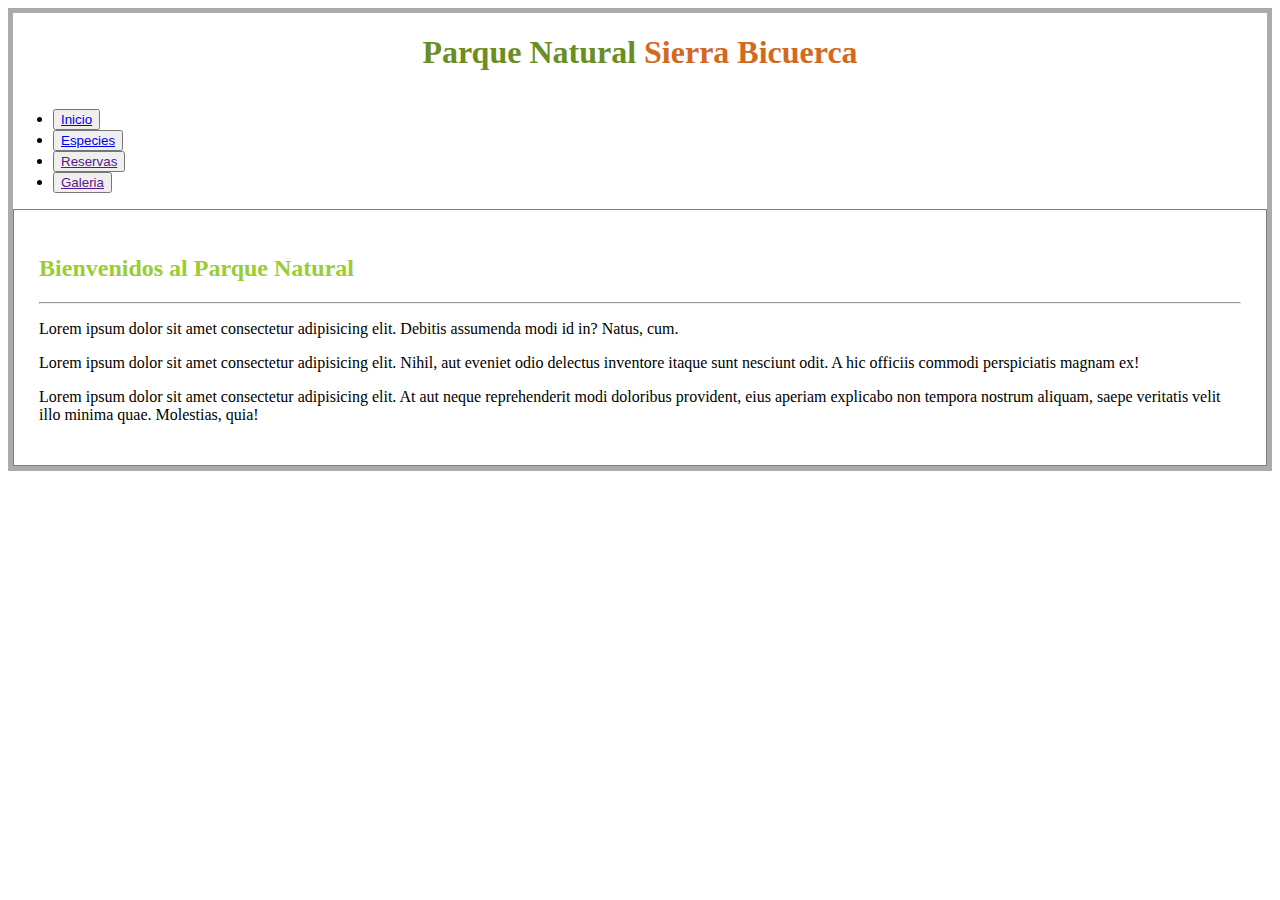
==== pages/Index6.html @ ff1c1876 "msg" ====
<!DOCTYPE html>
<html lang="en">
<head>
    <meta charset="UTF-8">
    <meta http-equiv="X-UA-Compatible" content="IE=edge">
    <meta name="viewport" content="width=device-width, initial-scale=1.0">
    <title>Document</title>
    <link rel="stylesheet" href="../css/Estilo.css">
</head>
<body>
    <div class="div">
        
            <h1> Parque Natural <span style="color:chocolate;"> Sierra Bicuerca</span> </h1>
            
            <div class="divbutton"> 
                <ul>
                    <li> <button> <a href="/index.html"> Inicio</a> </button> </li>
                    <li> <button> <a href="../pages/Especies.html"> Especies </a> </button> </li>
                    <li> <button> <a href="">Reservas</a> </button> </li>
                    <li> <button> <a href=""> Galeria</a> </button> </li>
                </ul>
            </div>

            <div class="content">
                <h2> Bienvenidos al Parque Natural</h2>
                <hr>

                <p> Lorem ipsum dolor sit amet consectetur adipisicing elit. Debitis assumenda modi id in? Natus, cum.</p>
                <p> Lorem ipsum dolor sit amet consectetur adipisicing elit. Nihil, aut eveniet odio delectus inventore itaque sunt nesciunt odit. A hic officiis commodi perspiciatis magnam ex!</p>
                <p> Lorem ipsum dolor sit amet consectetur adipisicing elit. At aut neque reprehenderit modi doloribus provident, eius aperiam explicabo non tempora nostrum aliquam, saepe veritatis velit illo minima quae. Molestias, quia!</p>
            </div>
            
        </div>
        
        
    
    </div>
    
</body>
</html>
---- css/Estilo.css ----
body {
    font-family: 'Lucida Sans Unicode';
}

h1 {
    color: olivedrab; text-align:center;
    float:left
    border: 4px solid;
}

h2{
    color:yellowgreen;
}

h3, h4, h5 {
    color: chocolate;
}

.div{
    border: 5px rgb(172, 171, 171) solid;
    padding:;
    float: left;
}

.divbutton {
    float:left;
    width: 100%;
}


.div1 {
    height: 100 px;
    border: 2px;
    width: 15%;
    float: left;
    margin-top: 200px;
    margin-right: 15px;
}

.content {
    border: grey 1px solid;
    padding: 2%;
    float: right;
}
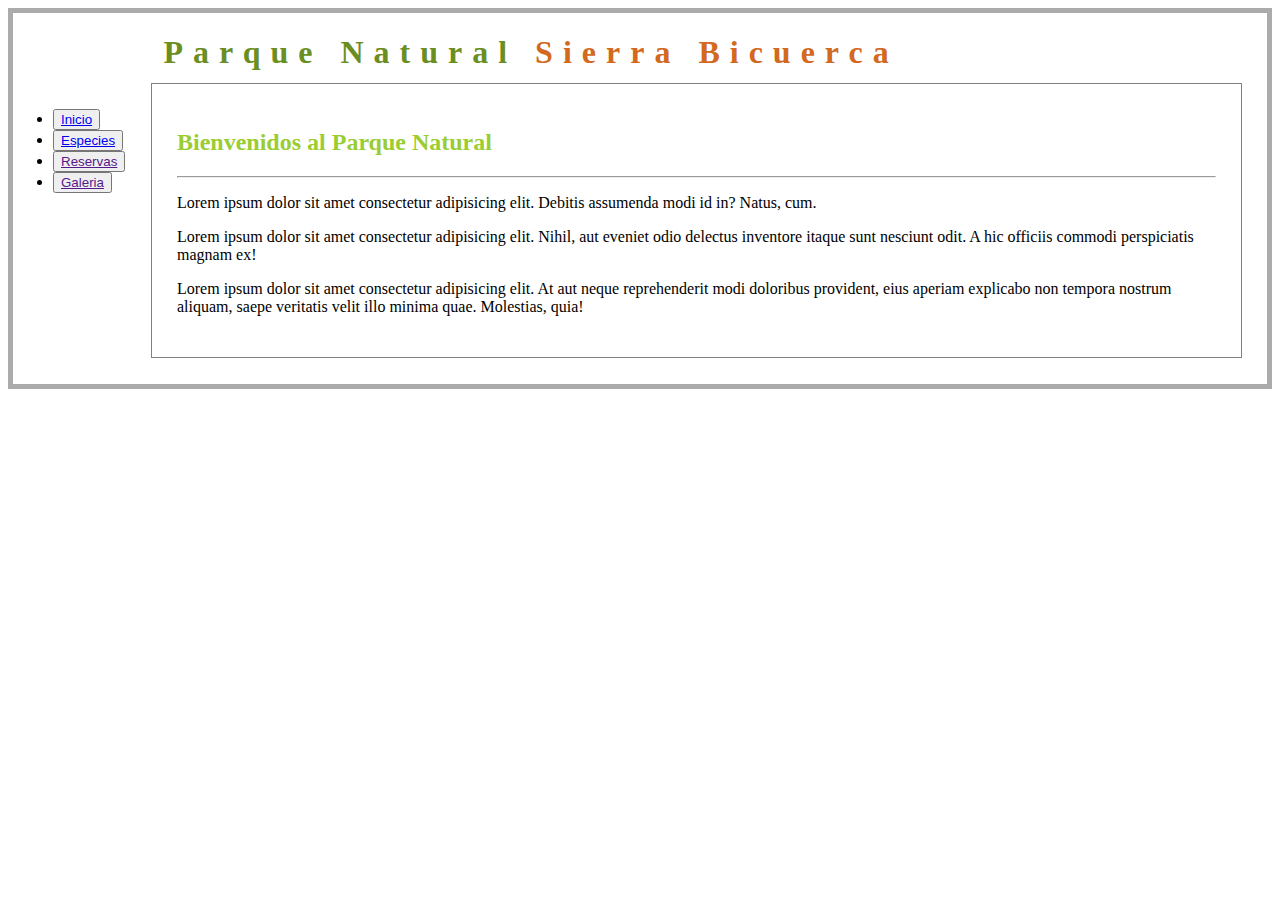
==== commit 0bbffcdb: "new web" ====
--- a/pages/Index6.html
+++ b/pages/Index6.html
@@ -21,7 +21,7 @@
                 </ul>
             </div>
 
-            <div class="content">
+            <div class="divcontent">
                 <h2> Bienvenidos al Parque Natural</h2>
                 <hr>
 
--- a/css/Estilo.css
+++ b/css/Estilo.css
@@ -1,12 +1,14 @@
 
 body {
-    font-family: 'Lucida Sans Unicode';
+    font-family:'Lucida Sans Unicode';
 }
 
 h1 {
-    color: olivedrab; text-align:center;
+    color: olivedrab; text-align:left;
     float:left
-    border: 4px solid;
+    border 4px solid;
+    letter-spacing: 10px;
+    margin-left: 12%;
 }
 
 h2{
@@ -19,15 +21,14 @@
 
 .div{
     border: 5px rgb(172, 171, 171) solid;
-    padding:;
     float: left;
 }
 
 .divbutton {
     float:left;
-    width: 100%;
+    width: 100px;
+    border-radius: 0%;
 }
-
 
 .div1 {
     height: 100 px;
@@ -38,8 +39,12 @@
     margin-right: 15px;
 }
 
-.content {
+.divcontent {
     border: grey 1px solid;
+    margin-left: 11%;
+    margin-top: -10%;
+    margin-right: 2%;
+    margin-bottom: 2%;
     padding: 2%;
     float: right;
 }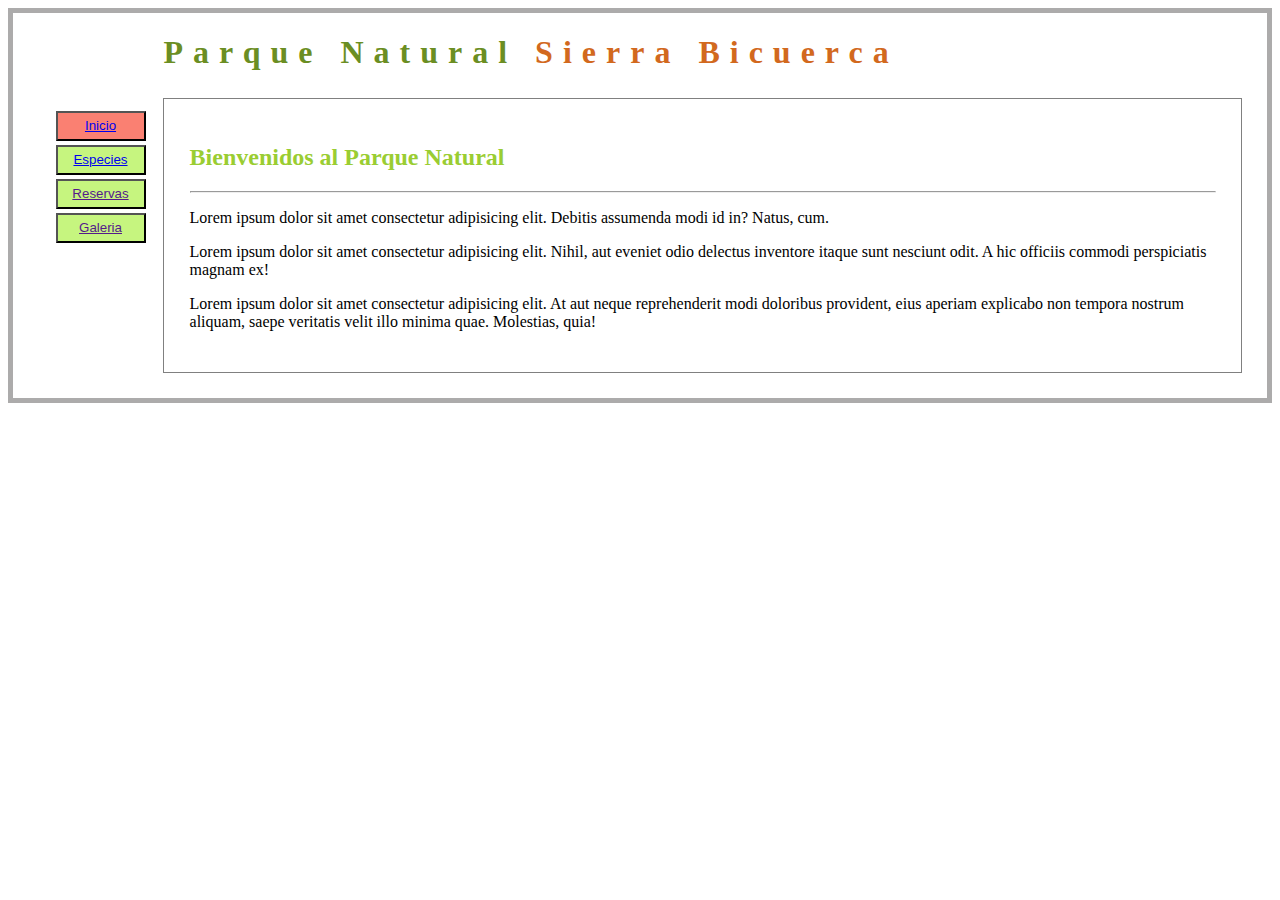
==== commit a9066f28: "web1" ====
--- a/pages/Index6.html
+++ b/pages/Index6.html
@@ -13,11 +13,11 @@
             <h1> Parque Natural <span style="color:chocolate;"> Sierra Bicuerca</span> </h1>
             
             <div class="divbutton"> 
-                <ul>
-                    <li> <button> <a href="/index.html"> Inicio</a> </button> </li>
-                    <li> <button> <a href="../pages/Especies.html"> Especies </a> </button> </li>
-                    <li> <button> <a href="">Reservas</a> </button> </li>
-                    <li> <button> <a href=""> Galeria</a> </button> </li>
+                <ul style="list-style: none;">
+                    <li> <button class="btnstyle" style="background-color: salmon;"> <a href="/index.html"> Inicio</a> </button> </li>
+                    <li> <button class="btnstyle"> <a href="../pages/Especies.html"> Especies </a> </button> </li>
+                    <li> <button class="btnstyle"> <a href="">Reservas</a> </button> </li>
+                    <li> <button class="btnstyle"> <a href=""> Galeria</a> </button> </li>
                 </ul>
             </div>
 
--- a/css/Estilo.css
+++ b/css/Estilo.css
@@ -4,7 +4,7 @@
 }
 
 h1 {
-    color: olivedrab; text-align:left;
+    color: olivedrab; text-align:justify;
     float:left
     border 4px solid;
     letter-spacing: 10px;
@@ -26,23 +26,23 @@
 
 .divbutton {
     float:left;
-    width: 100px;
-    border-radius: 0%;
+    padding: 0%;
+    margin-left: 0.5px;
+    margin-right: 2px;
+    
 }
 
-.div1 {
-    height: 100 px;
-    border: 2px;
-    width: 15%;
-    float: left;
-    margin-top: 200px;
-    margin-right: 15px;
+.btnstyle {
+    height: 30px;
+    width: 90px;
+    margin: 2px;
+    background-color:rgb(198, 245, 127)
 }
 
 .divcontent {
     border: grey 1px solid;
-    margin-left: 11%;
-    margin-top: -10%;
+    margin-left: 12%;
+    margin-top: -13%;
     margin-right: 2%;
     margin-bottom: 2%;
     padding: 2%;
